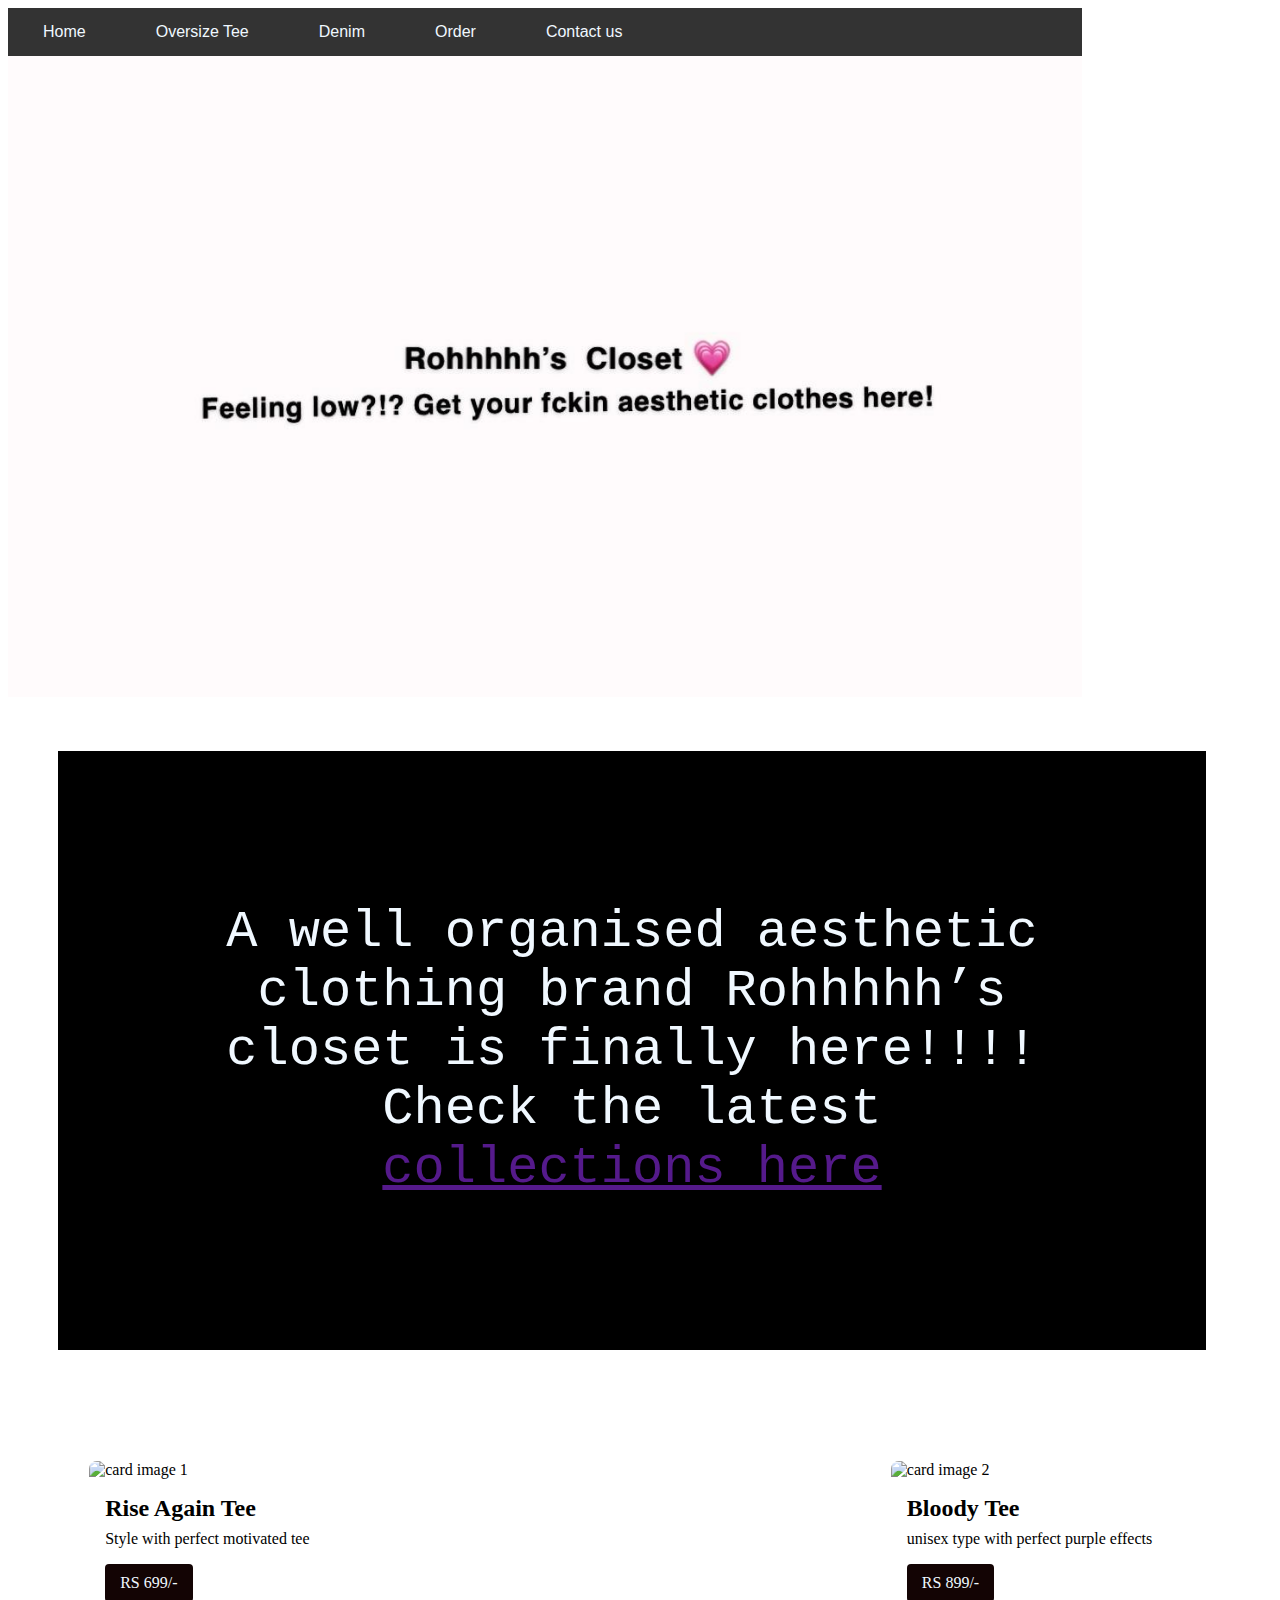
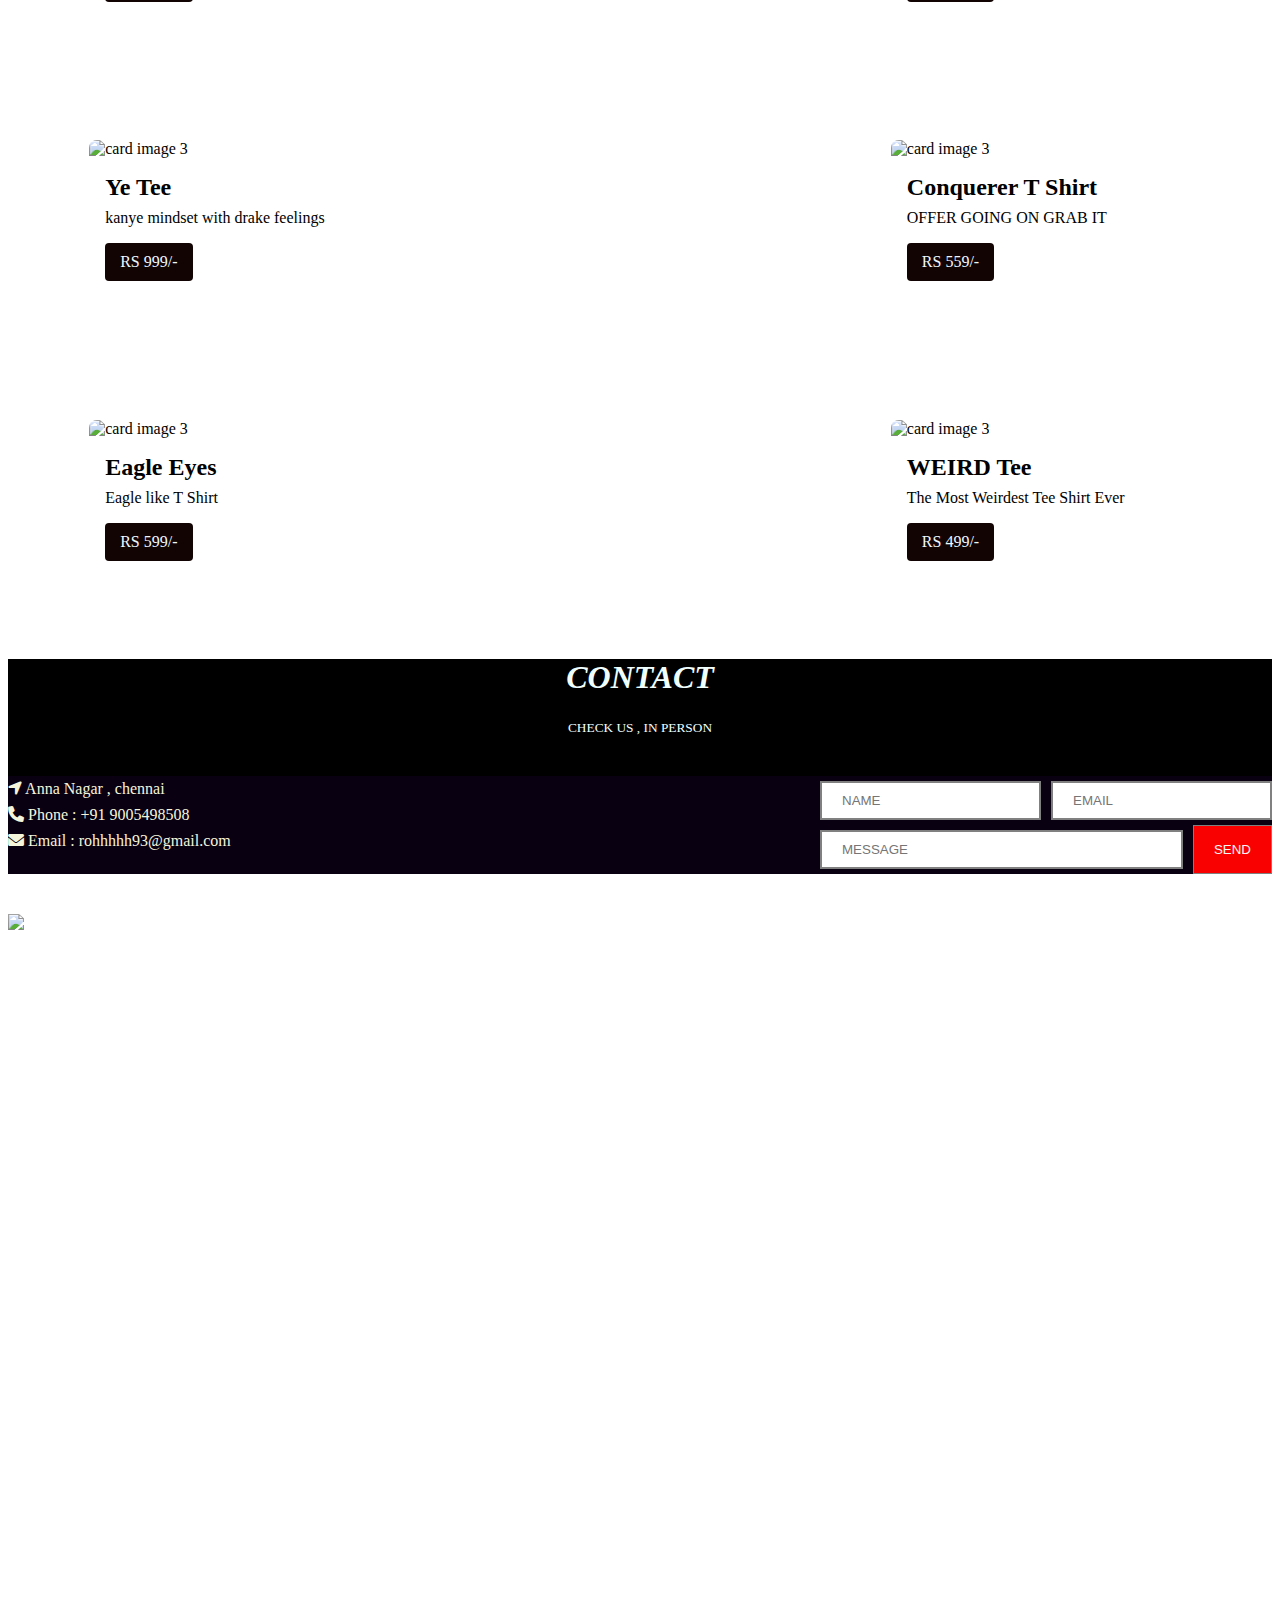
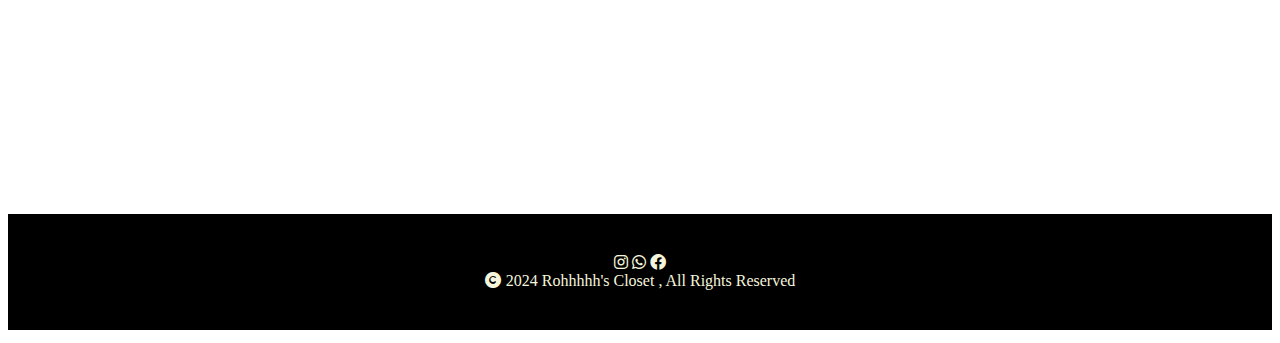
==== index.html @ 907f306d "first commit" ====
<!DOCTYPE html>
<html lang="en">
<head>
    <meta charset="UTF-8">
    <meta name="viewport" content="width=device-width, initial-scale=1.0">
    <title>Rohhhhh’s Closet</title>
    <link rel="stylesheet" href="/assets/css/styles.css"> 
    <link rel="stylesheet" href="https://cdnjs.cloudflare.com/ajax/libs/font-awesome/6.0.0-beta3/css/all.min.css">

</head>

    <header>
        <div >
            <nav class="navbar">
                <ul class="nav-links">
                    <li><a href="">Home</a></li>
                    <li><a href="">Oversize Tee</a></li>
                    <li><a href="">Denim</a></li>
                    <li><a href="">Order </a></li>
                    <li><a href="">Contact us</a></li>
                </ul>
            </nav>
    </div> 
</header>
     
<body>
    <div>
        <img class="img-tag" src="/assets/materials/banner.jpg" >
    </div>
    <div class="description" >
        <p>
            A well organised aesthetic clothing brand Rohhhhh’s closet is finally here!!!!   Check the latest  <br> <a href="">collections here </a> 
        </p>
    </div>
    <div class="card-container">
        <div class="card">
            <img src="https://pronk.in/cdn/shop/files/558_98a1b4ea-8bd5-4386-bf56-659fabdee293_1800x1800.jpg?v=1722322834" alt="card image 1" class="card-img">
            <div class="card-content">
                <h2 class="card-title">Rise Again Tee </h2>
                <p class="card-description">Style with perfect motivated tee</p>
                <a href="" class="card-button">RS 699/-</a>
            </div>
        </div>
        <div class="card">
            <img src="https://pronk.in/cdn/shop/files/396_1800x1800.jpg?v=1717654826" alt="card image 2" class="card-img">
            <div class="card-content">
                <h2 class="card-title">Bloody Tee </h2>
                <p class="card-description">unisex type with perfect purple effects</p>
                <a href="" class="card-button">RS 899/-</a>
            </div>
        </div>
        <div class="card">
            <img src="https://supremacytshirts.in/cdn/shop/files/yehalfb.jpg?v=1707744833&width=533" alt="card image 3" class="card-img">
            <div class="card-content">
                <h2 class="card-title">Ye Tee </h2>
                <p class="card-description">kanye mindset with drake feelings</p>
                <a href="" class="card-button">RS 999/-</a>
            </div>
        </div>
        <div class="card">
            <img src="https://pronk.in/cdn/shop/files/388.jpg?v=1717654139&width=120" alt="card image 3" class="card-img">
            <div class="card-content">
                <h2 class="card-title">Conquerer T Shirt </h2>
                <p class="card-description">OFFER GOING ON GRAB IT</p>
                <a href="" class="card-button">RS 559/-</a>
            </div>
        </div>
        <div class="card">
            <img src="https://pronk.in/cdn/shop/files/384_236f9f93-396b-4d18-b725-395d342ea21d.jpg?v=1717653769&width=120" alt="card image 3" class="card-img">
            <div class="card-content">
                <h2 class="card-title"> Eagle Eyes</h2>
                <p class="card-description">Eagle like T Shirt</p>
                <a href="" class="card-button">RS 599/-</a>
            </div>
        </div>
        <div class="card">
            <img src="https://pronk.in/cdn/shop/files/542_14d959c7-9b26-4a33-ab3a-81fc9f0154e5.jpg?v=1721210075&width=120" alt="card image 3" class="card-img">
            <div class="card-content">
                <h2 class="card-title">WEIRD Tee </h2>
                <p class="card-description">The Most Weirdest Tee Shirt Ever</p>
                <a href="" class="card-button">RS 499/-</a>
            </div>
        </div>
        </div>
        <section id="Contact">
            <div class="container">
                <h1 class="text-center"><i>CONTACT</i></h1>
                <p class="text-center"><small>CHECK US , IN PERSON</small></p>
                <div class="row">
                    <div>
                        <div class="address-line">
                            <i class="fa fa-location-arrow" aria-hidden="true"></i>

                            Anna Nagar , chennai
                        </div>
                        <div class="address-line">
                            <i class="fa fa-phone" aria-hidden="true"></i>

                            Phone : +91 9005498508
                        </div>
                        <div class="address-line">
                            <i class="fa-solid fa-envelope"></i>

                            Email : rohhhhh93@gmail.com
                        </div>
                    </div>
               
                <div>
                    <form action="">
                        <div class="d-flex">
                            <input type="text" placeholder="NAME">
                            <input type="email" placeholder="EMAIL">
                        </div>
                        <div class="d-flex">
                            <input type="message" placeholder="MESSAGE">
                            <button type="submit">SEND</button>
                        </div>
                            </form>
                        </div>
                </div>
                </div>
        </section>
    </section>
        <section class="map">
            <img src="https://www.addressofchoice.com/aoc_assets/location/1536647245_Anna_Nagar.png" width="100%">
        </section>
        <footer>
            <center>
                <div>
                    <i class="fa-brands fa-instagram"></i>
                    <i class="fa-brands fa-whatsapp"></i>
                    <i class="fa-brands fa-facebook"></i> <br>
                    <i class="fa fa-copyright" aria-hidden="true" ></i>
                2024 Rohhhhh's Closet , All Rights Reserved
                </div>
               </center>
                
        </footer>
        
</body>
</html>
---- assets/css/styles.css ----
header {
    font-family: 'Lucida Sans', 'Lucida Sans Regular', 'Lucida Grande', 'Lucida Sans Unicode', Geneva, Verdana, sans-serif;
    margin: 0px;
    padding:0;
    display: flex;
    background-color: #333;
    width: 85%;
} 
 
.navbar {
    background-color: #333;
    
}

.nav-links {
    list-style: none;
    display: flex;
    padding: 0px;
    margin: 0px;
}

.nav-links li {
    margin: 0 15px;
}

.nav-links a {
    color: aliceblue;
    text-decoration: none;
    padding: 15px 20px;
    display: block;
}

.nav-links a:hover {
    background-color: #555;
}
.img-tag {
    background-position: center;
    position: relative;
    width: 85%;
    margin: 0;
    padding: 0%;
}

.description {
    font-size: 400%;
    font-family:'Times New Roman', Times, serif;
    font-family:monospace;
    margin: 50px;
    width: 75%;
    border: 50px;
    padding: 100px;
    text-align: center;
    background-color: black;
    color: aliceblue;
    display: flex;
}

.card-container {
    margin: 20px;
    justify-content: space-between;
    display:flex;
    flex-wrap: wrap;
}

.card {
    flex: 1 1 calc(33% - 32px);
    border-radius: 8px;
    border: 1px ;
    margin: 5%;
    box-shadow: 0 2px 10px rgba(red, green, blue, alpha);
    max-width: 300px;
    overflow: hidden;
    min-width: 250px;
    
}



 .card-img {
    width: 100px;
    height: auto;
}

.card-content {
    padding: 16px;
}

.card-title {
    font-size: 1.5em;
    margin: 0 0 8px;
}

.card-description {
    font-size: 1em;
    margin: 0 0 16px;
}

.card-button {
    display: inline-block;
    padding: 10px 15px;
    background-color: rgb(19, 4, 4);
    color: aliceblue;
    text-decoration: none;
    border-radius: 4px;
}

.card-button:hover {
    background-color: rgb(250, 250, 255);
}

@media (max-width: 768px) {
    .header {
        flex-direction: column;
    }
}
 

@media (max-width: 768px) {
    .navbar {
        flex-direction: column;
    }
}


@media (max-width: 768px) {
    .nav-links {
        flex-direction: column;
    }
}


@media (max-width: 768px) {
    .img-tag {
        flex-direction: column;
    }
}

@media (max-width: 768px) {
    .description {
        flex-direction: column;
    }
}

.container {
    width: 100%;
    margin: auto;
    background-color: black;
    color: azure;
}

.text-center {
    text-align: center;
}

.address-line {
    line-height: 26px;
    
    
}

.d-flex {
    display:flex ;
    gap: 10px;
}

input {
    border: 2px solid gray;
    border-radius: 0;
    outline: none;
    padding: 10px 20px;
    display: block;
    width: 100%;
    margin: 5px 0;
}

button[type="submit"] {
    padding: 1px 20px;
    border: 1px solid gray;
    border-radius: 0;
    outline: none;
    float: right;
    background-color: rgb(249, 1, 1);
    color: rgb(249, 245, 246);
}

.row {
    display: flex;
    flex-wrap:wrap;
    justify-content: space-between;
    margin: 40px 0;
    background-color: rgb(9, 0, 17);
    color:beige
    
    
}
 
.icon {
    width: 20px;
}

.map {
    position: relative;
    min-height: 100vh;
}

footer {
    padding: 40px 20px;
    background-color:black;
    color: beige;

    
}
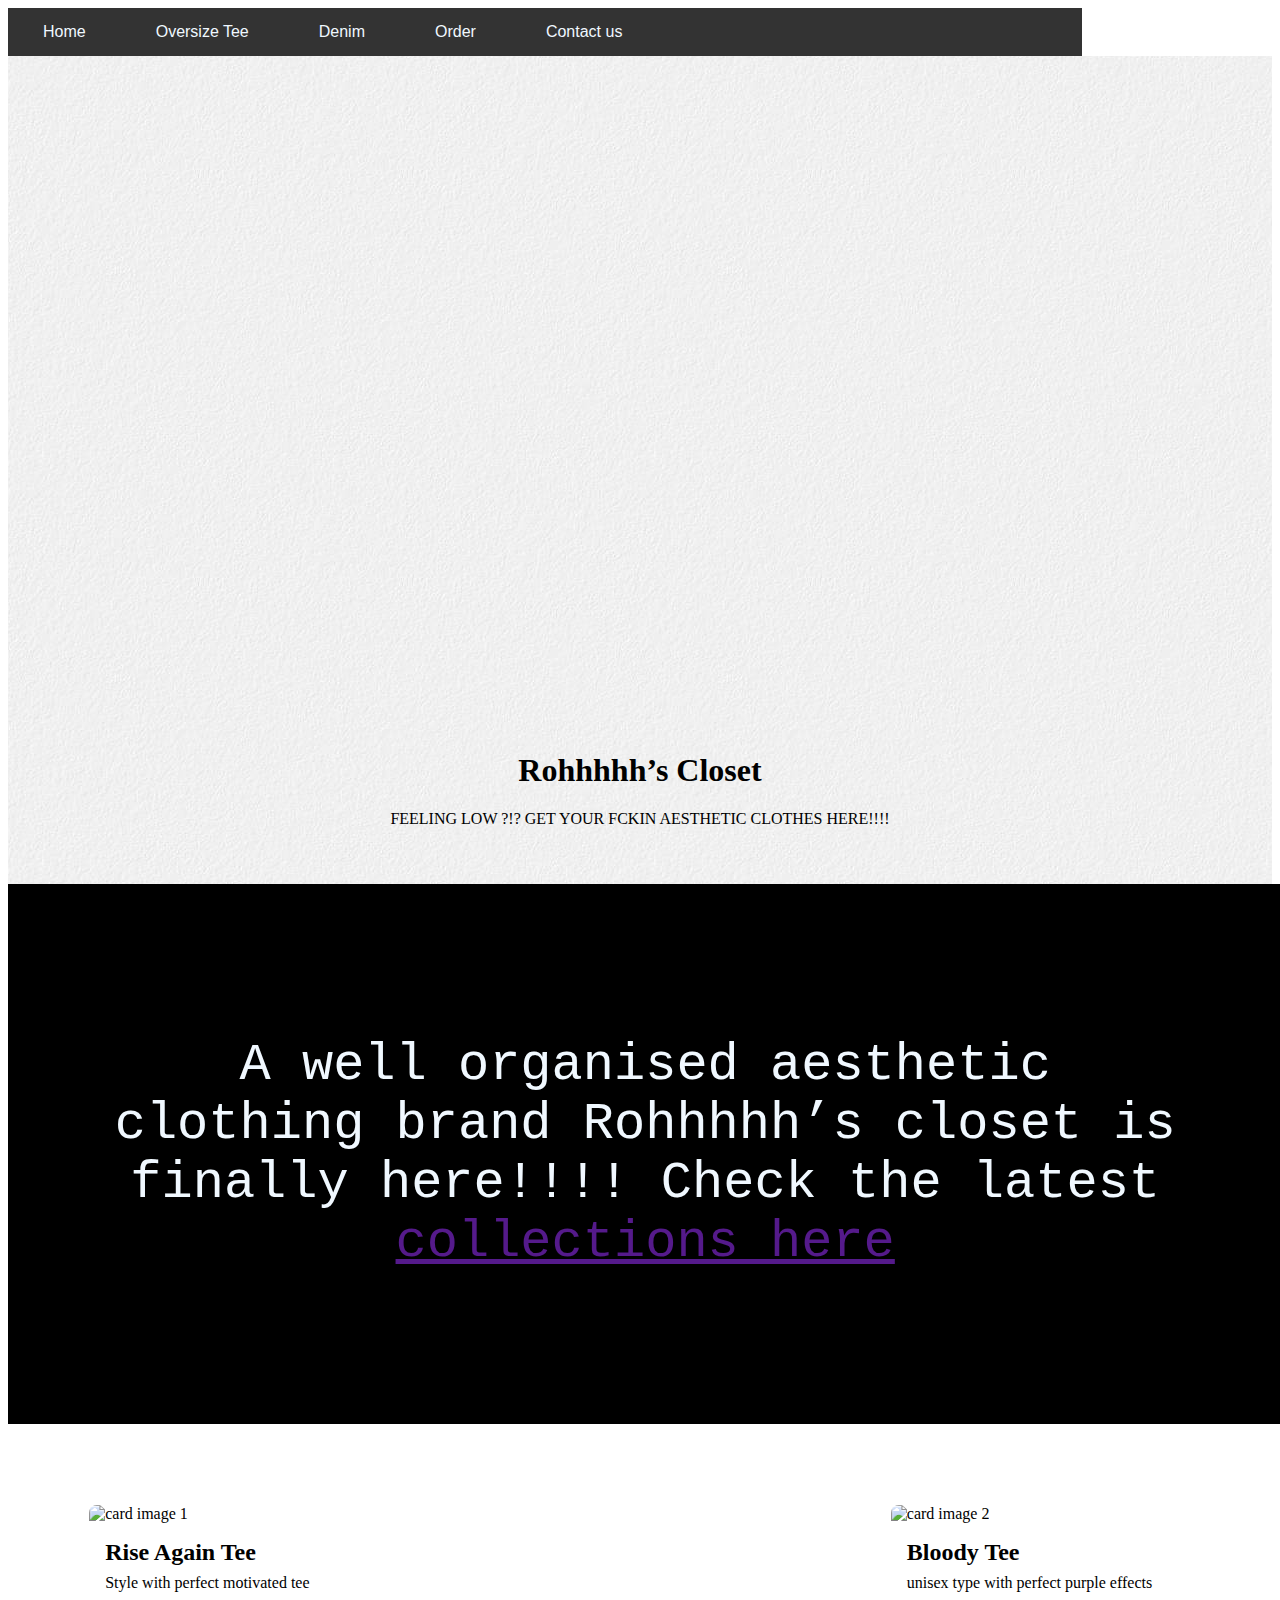
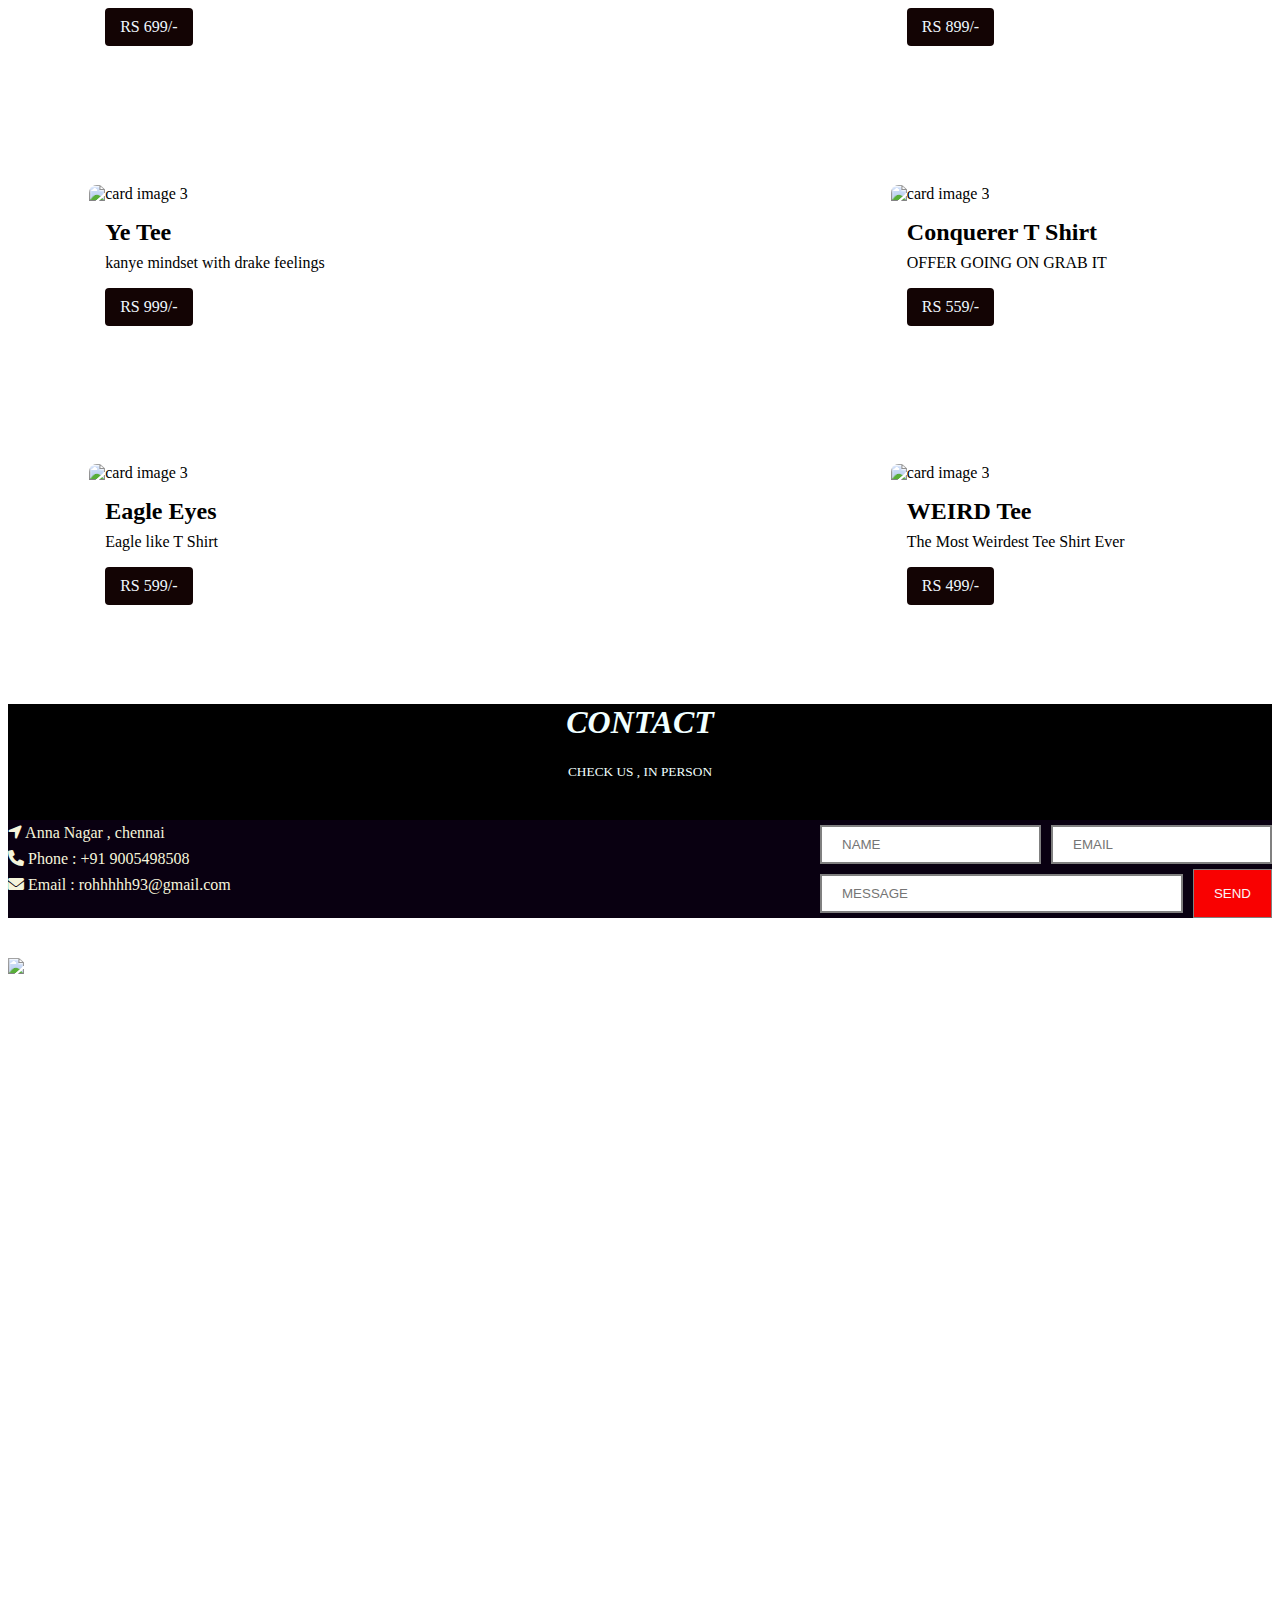
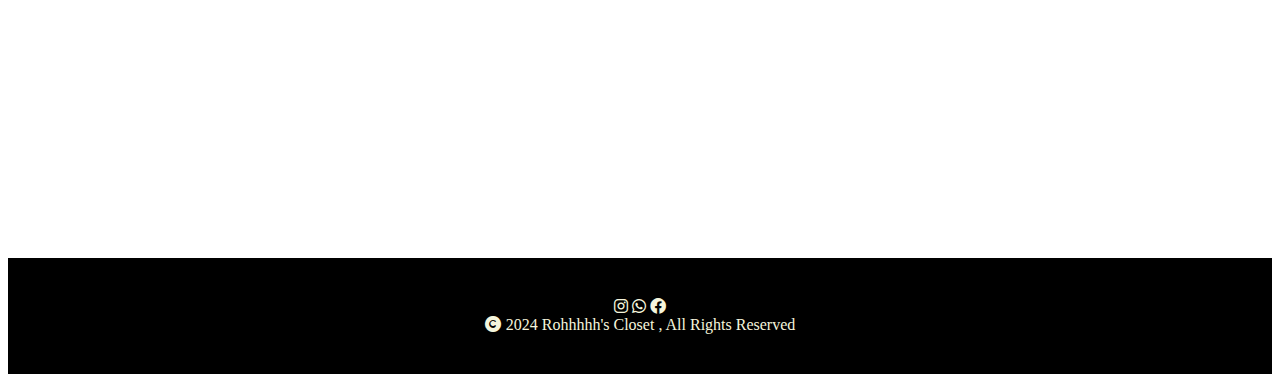
==== commit 5756098c: "updated banner image" ====
--- a/index.html
+++ b/index.html
@@ -24,9 +24,12 @@
 </header>
      
 <body>
-    <div>
-        <img class="img-tag" src="/assets/materials/banner.jpg" >
-    </div>
+    <section class="hero-banner">
+        <div class="banner-content">
+            <h1>Rohhhhh’s Closet</h1>
+            <p>FEELING LOW ?!? GET YOUR FCKIN AESTHETIC CLOTHES HERE!!!!</p>
+        </div>
+    </section>
     <div class="description" >
         <p>
             A well organised aesthetic clothing brand Rohhhhh’s closet is finally here!!!!   Check the latest  <br> <a href="">collections here </a> 
--- a/assets/css/styles.css
+++ b/assets/css/styles.css
@@ -10,6 +10,7 @@
 .navbar {
     background-color: #333;
     
+   
 }
 
 .nav-links {
@@ -33,21 +34,31 @@
 .nav-links a:hover {
     background-color: #555;
 }
-.img-tag {
+ 
+.hero-banner {
+    min-height: 92vh;
+    background: url(/assets/materials/istockphoto-926993450-612x612.jpg);
     background-position: center;
     position: relative;
-    width: 85%;
-    margin: 0;
-    padding: 0%;
-}
+}
+
+.banner-content {
+    color: black;
+    position: absolute;
+    bottom: 40px;
+    left: 50%;
+    transform: translateX(-50%);
+    text-align: center;
+}
+
+
 
 .description {
     font-size: 400%;
     font-family:'Times New Roman', Times, serif;
     font-family:monospace;
-    margin: 50px;
-    width: 75%;
-    border: 50px;
+    margin: 0;
+    width: 85%;
     padding: 100px;
     text-align: center;
     background-color: black;
@@ -130,13 +141,43 @@
 
 
 @media (max-width: 768px) {
-    .img-tag {
+    .banner-content {
+        flex-direction: column;
+    }
+}
+
+@media (max-width: 768px) {
+    .hero-banner {
         flex-direction: column;
     }
 }
 
 @media (max-width: 768px) {
     .description {
+        flex-direction: column;
+    }
+}
+
+@media (max-width: 768px) {
+    .card-container {
+        flex-direction: column;
+    }
+}
+
+@media (max-width: 768px) {
+    .card-description {
+        flex-direction: column;
+    }
+}
+
+@media (max-width: 768px) {
+    .card-title {
+        flex-direction: column;
+    }
+}
+
+@media (max-width: 768px) {
+    .card-button {
         flex-direction: column;
     }
 }
